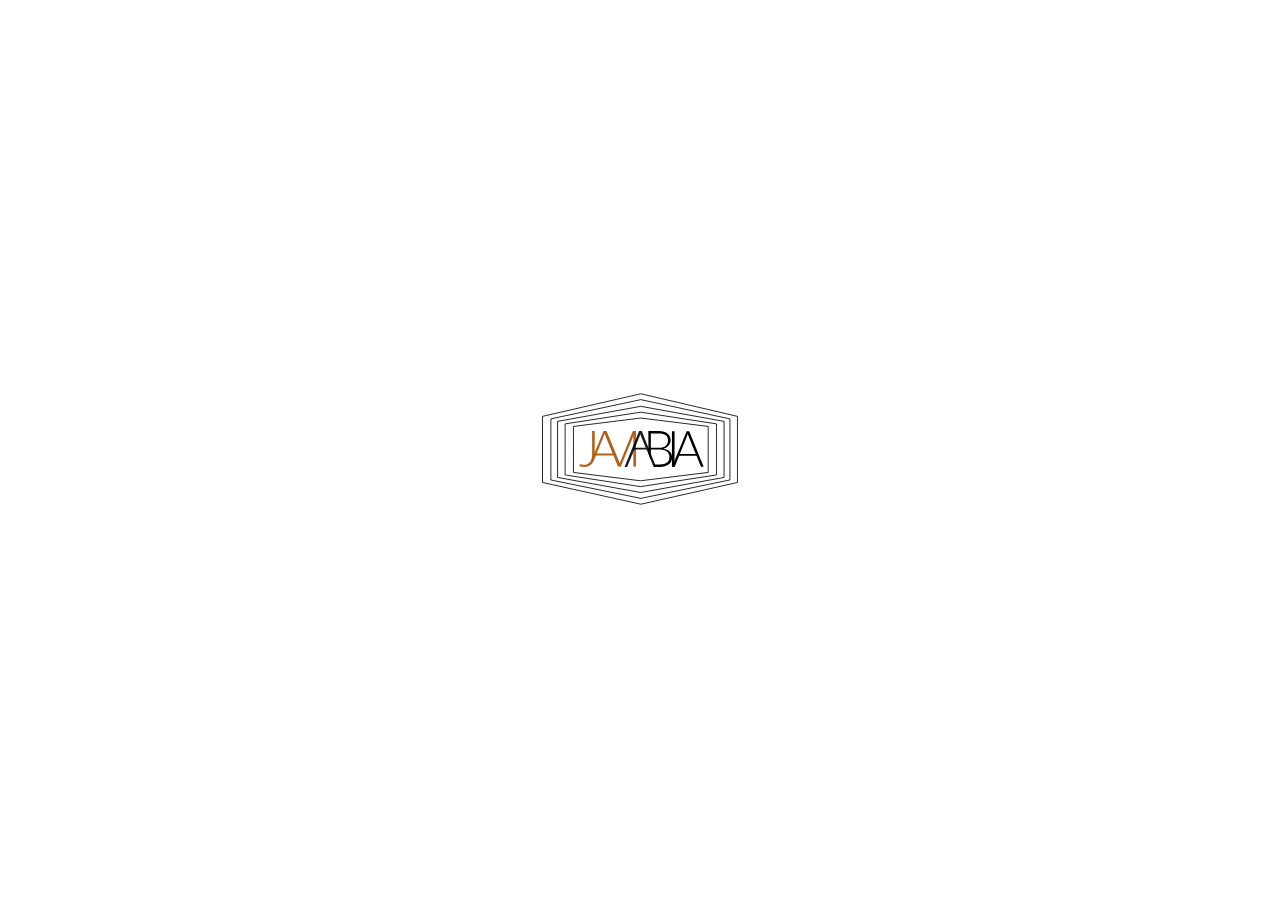
==== index.html @ 2aabad7f "modificado nombre de archivo principal a index.html" ====
<!DOCTYPE html>
<html lang="en">
<head>
	<meta charset="utf-8">
	<meta name="viewport" content="width=device-width, initial-scale=1">
	<meta name="description" content="Curriculum Vitae, Javier Abia Presa">
	<meta name="robots" content="index,follow">
	<title>Javier Abia Presa | Curriculum Vitae</title>
	<link href='http://fonts.googleapis.com/css?family=Ubuntu+Mono:700|Lato:300,900' rel='stylesheet' type='text/css'>
	<link rel="stylesheet" href="font-awesome/css/font-awesome.min.css">
	<link rel="stylesheet" href="css/style.css">
	<!--[if IE]>
		<script src="http://html5shiv.googlecode.com/svn/trunk/html5.js"></script>
	<![endif]-->
</head>

<body onload=' location.href="#target-item-1" '>
	<div id="fondo_portada"></div>
	<div id="portada">
		<svg version="1.1" id="Capa_1" xmlns="http://www.w3.org/2000/svg" xmlns:xlink="http://www.w3.org/1999/xlink" x="0px" y="0px" viewBox="0 0 239 138" enable-background="new 0 0 239 138" xml:space="preserve">
		<g id="nombre">
			<animate
				id="a6"
				begin="a5·.end"
				attributeName="opacity"
				from="1"
				to="#0"
				repeatCount="1"
				dur="0.7"  
				fill="freeze"
			/>
			<path d="M160.8,90.3h-3.1V47.9h3.1V90.3z"/>
			<path d="M195.6,90.3h-2.4c-0.3,0-0.5-0.1-0.7-0.2c-0.2-0.1-0.3-0.3-0.4-0.6l-5-12.3h-20.8l-5,12.3c-0.1,0.2-0.2,0.4-0.4,0.6
				c-0.2,0.2-0.4,0.2-0.7,0.2h-2.3l17.4-42.5h3.1L195.6,90.3z M167.1,74.9h19l-8.7-21.5c-0.1-0.3-0.3-0.7-0.4-1.2
				c-0.1-0.4-0.3-0.9-0.4-1.4c-0.1,0.5-0.3,0.9-0.4,1.4c-0.1,0.4-0.3,0.8-0.4,1.2L167.1,74.9z"/>
			<g>
				<path d="M155.1,71.9c-1.8-1.7-4.4-2.8-7.7-3.3c1.4-0.3,2.6-0.8,3.7-1.5c1.1-0.6,2-1.4,2.7-2.3c0.7-0.9,1.3-1.8,1.7-2.9
					c0.4-1,0.6-2.1,0.6-3.2c0-1.7-0.3-3.2-0.9-4.6c-0.6-1.3-1.4-2.5-2.6-3.4c-1.2-0.9-2.6-1.8-4.4-2.3c-1.8-0.5-3.9-0.9-6.3-0.9h-12.4
					l0.1,27l2.9,7.7V69.5h10.9c1.8,0,3.4,0.4,4.8,0.8c1.4,0.4,2.6,1.1,3.5,1.8c1,0.8,1.7,1.7,2.2,2.8c0.5,1.1,0.8,2.3,0.8,3.6
					c0,2.9-0.9,5-2.8,6.6c-1.9,1.6-4.7,2.3-8.5,2.3h-8.2l1.1,3h7.2c2.3,0,4.3-0.4,6.1-0.9c1.8-0.5,3.3-1.3,4.5-2.3
					c1.2-1,2.2-2.2,2.8-3.7s1-3.1,1-4.9C157.8,75.9,156.9,73.6,155.1,71.9z M141.9,67.5h-9.4v-17h9.4c3.8,0,6.6,0.6,8.4,2.1
					c1.8,1.5,2.7,3.6,2.7,6.4c0,1.1-0.2,2.1-0.6,3.2c-0.4,1-1.1,2-2,2.8c-0.9,0.8-2,1.4-3.4,1.9C145.6,67.4,143.9,67.5,141.9,67.5z"/>
			</g>
			<path fill="#B45F17" d="M65.4,75.8c0,2.4-0.3,4.5-0.9,6.3c-0.6,1.8-1.4,3.3-2.5,4.6c-1.1,1.2-2.4,2.2-4,2.8
				c-1.6,0.6-3.3,0.9-5.3,0.9c-0.9,0-1.8-0.1-2.7-0.2c-0.9-0.1-1.9-0.4-2.9-0.7c0-0.3,0.1-0.6,0.1-0.8c0-0.3,0.1-0.6,0.1-0.8
				c0-0.2,0.1-0.3,0.2-0.5c0.1-0.1,0.3-0.2,0.6-0.2c0.2,0,0.4,0,0.6,0.1c0.2,0.1,0.5,0.1,0.9,0.2c0.3,0.1,0.8,0.2,1.2,0.2
				c0.5,0.1,1,0.1,1.6,0.1c1.5,0,2.9-0.2,4.1-0.7c1.2-0.5,2.3-1.2,3.1-2.2c0.9-1,1.5-2.2,2-3.8c0.5-1.5,0.7-3.3,0.7-5.3V47.5h3.1V75.8
				z"/>
			<path fill="#B45F17" d="M96.3,89.9h-2.4c-0.3,0-0.5-0.1-0.7-0.2c-0.2-0.2-0.3-0.3-0.4-0.6l-5-12.3H66.9l-2.9,6.6l-1.2,1.1L62,84.7
				c-0.1,0.2-0.6,1.5-0.8,1.7s-0.9,0.1-1.4,0.5l-0.5,1.3l16.6-40.6h3.1L96.3,89.9z M67.8,74.5h19l-8.7-21.5c-0.1-0.3-0.3-0.7-0.4-1.2
				c-0.1-0.4-0.3-0.9-0.4-1.4c-0.1,0.5-0.3,0.9-0.4,1.4c-0.1,0.4-0.3,0.8-0.4,1.2L67.8,74.5z"/>
			<path fill="#B45F17" d="M76.4,47.5h2.4c0.3,0,0.5,0.1,0.7,0.2c0.2,0.1,0.3,0.3,0.4,0.6l14.5,35.2c0.4,0.9,0.7,1.9,0.9,2.9
				c0.2-1.1,0.5-2.1,0.9-2.9l14.4-35.2c0.1-0.2,0.2-0.4,0.4-0.6c0.2-0.2,0.4-0.2,0.7-0.2h2.4L96.6,89.9h-2.7L76.4,47.5z"/>
			<path fill="#B45F17" d="M114.7,89.9h-3.1V47.5h3.1V89.9z"/>
			<g opacity="0.9">
				<polygon points="111.7,67.5 110.6,69.5 110.7,69.5 110.6,69.5 109.7,71.1 110.6,69.5 110.5,69.5 110.6,69.5 131.4,69.5 
					130.4,67.5 		"/>
				<path d="M121.6,47.5h-3.1l-17.4,43h2.3c0.3,0,0.5-0.2,0.7-0.3s0.3-0.4,0.4-0.6l3-7.4l0,0l0,0.1l2-4.8h0l0.9-2h0h0l2-5.2l6.7-16.7
					c0.1-0.4,0.3-0.8,0.4-1.2c0.1-0.4,0.3-0.9,0.4-1.4c0.1,0.5,0.3,0.9,0.4,1.3c0.1,0.4,0.3,0.8,0.4,1.1l5.9,14.6l0,0l0-0.2l2.8,6.6h0
					l0.9,2.5l5,12.4c0.1,0.2,0.2,0.6,0.4,0.7c0.2,0.2,0.4,0.4,0.7,0.4h2.4L121.6,47.5z"/>
			</g>
		</g>
		<polygon id="t1" fill="none" stroke="#000000" stroke-miterlimit="10" points="201,97 120.1,107 40,97 40,42 120.5,32 201,42 ">
			<animate
				id="a1"
				begin="boton.click"
				attributeName="opacity"
				from="1"
				to="0"
				repeatCount="1"
				dur="0.3" 
				fill="freeze"
			/>
		</polygon >
		<polygon id="t2" fill="none" stroke="#000000" stroke-miterlimit="10"  points="211,100 120.1,114 30,100 30,39 120.5,25 211,39 ">
			<animate
				id="a2"
				begin="a1.end-0.15"
				attributeName="opacity"
				from="0"
				to="1"
				repeatCount="1"
				dur="0.1" 
				fill="freeze"
			/>
			<animate
				id="a2·"
				begin="a2.end"
				attributeName="opacity"
				from="1"
				to="0"
				repeatCount="1"
				dur="0.1" 
				fill="freeze"
			/>
		</polygon >
		<polygon id="t3" fill="none" stroke="#000000" stroke-miterlimit="10" points="220,103 120.5,121 21,103 21,36 120.5,18 220,36 ">
			<animate
				id="a3"
				begin="a2·.begin"
				attributeName="opacity"
				from="0"
				to="1"
				repeatCount="1"
				dur="0.1" 
			/>
			<animate
				id="a3·"
				begin="a3.end"
				attributeName="opacity"
				from="1"
				to="0"
				repeatCount="1"
				dur="0.1" 
				fill="freeze"
			/>
		</polygon>
		<polygon id="t4" fill="none" stroke="#000000" stroke-miterlimit="10"  points="227,106 120.5,128 13,106 13,33 120.5,10 227,33 ">
			<animate
				id="a4"
				begin="a3·.begin"
				attributeName="opacity"
				from="0"
				to="1"
				repeatCount="1"
				dur="0.1" 
			/>
			<animate
				id="a4·"
				begin="a4.end"
				attributeName="opacity"
				from="1"
				to="0"
				repeatCount="1"
				dur="0.1"  
				fill="freeze"
			/>
		</polygon>
		<polygon id="t5" fill="none" stroke="#000000" stroke-miterlimit="10"  points="236,109 120.5,135 3,109 3,30 120.5,3 236,30 ">
			<animate
				id="a5"
				begin="a4·.begin"
				attributeName="opacity"
				from="0"
				to="1"
				repeatCount="1"
				dur="0.1" 		 
				fill="freeze"
			/>
			<animate
				id="a5·"
				begin="a5.end"
				attributeName="stroke"
				from="#000000"
				to="#B45F17"
				repeatCount="1"
				dur="0.1"  
				fill="freeze"
			/>
			<animate
				id="a5··"
				begin="a5·.end"
				attributeName="opacity"
				from="1"
				to="#0"
				repeatCount="1"
				dur="0.4"  
				fill="freeze"
			/>
		</polygon>
		<rect id="boton" x="47.5" y="47.5" fill-opacity="0" width="148" height="43"/>
		</svg>
	</div>
	<script type="text/javascript">
	var fondo = document.getElementById("fondo_portada");
	var portada = document.getElementById("portada");
	portada.onclick = function fondo_desaparece(){
		fondo.className = "desaparece";
		console.log("merda seca");
	};	
	</script>
<!--Here's our main wrapper.
Since our carousel items get their size from their parent,
we have to specify its height.-->
<div class="carousel-wrapper" style="height: 100vh;">
  <!--The carousel uses regular links to cycle through each item.
  The links actually target these display: none; spans so our page doesn't
  jump like it normally would when using jump links.-->
  <span id="target-item-1"></span>
  <span id="target-item-2"></span>
  <span id="target-item-3"></span>
  <span id="target-item-4"></span>
  <!--Here are our carousel items.
  Each has a 'carousel-item' class, which we use for shared styling
  and an item-# class, which we use to control its opacity
  depending on which target-item-# is currently targeted-->
<div class="carousel-item item-1">
    <!--We can add any content in here, just make sure that
    your .carousel-wrapper is big enough to hold all the content.-->
    <div id="navegador">
		<a href="#target-item-4"><i class="fa fa-chevron-left flecha"></i></a>
		<a href="#target-item-2"><i class="fa fa-chevron-right flecha derecha"></i></a>
	</div>	
	<div id="pagina">
		<section class="datos">
			<h1>datos personales</h1>
			<p><span class="titulo">Nombre</span><br>Javier Abia Presa</p>
			<p><span class="titulo">Nacimiento</span><br>24 de Julio de 1980, Vigo, Pontevedra.</p>
			<p><span class="titulo">Correo Electrónico</span><br>javiabia@gmail.com<br>weberjavi@gmail.com</p><br>
			<a href="https://github.com/weberjavi" target="_blank">GitHub <i class="fa fa-github-alt"></i></a><br>
			<a href="https://es.linkedin.com/pub/javier-abia-presa/28/642/857" target="_blank">LinkedIn <i class="fa fa-linkedin-square"></i></a>
		</section>
		<section class="aptitudes">
			<h1>aptitudes</h1>
			<section>
				<p><span class="titulo">Lenguajes de Desarrollo web</span><br>
				HTML5, CSS3 (SASS), xml (SVG), JavaScript (JQUERY).</p>
				<p><span class="titulo">Librerías y Frameworks</span><br>
				Leaflet.js, Bootstrap.</p>
				<p><span class="titulo">Programas Informáticos</span><br>
				Photoshop, Illustrator, gvSIG.</p>
				<p><span class="titulo">Idiomas</span><br>
				Castellano (Nativo), Gallego (Nativo), Inglés (Nivel Alto), Italiano (Nivel Alto), Portugués (Nivel Inicial).</p>
			</section>
		</section>
		<section class="formacion">
			<h1>formación</h1>
			<section class="universitaria">
				<!--h2>Univertitaria</h2-->
				<section class="master">
					<p><a href="http://www.uam.es/otros/arquepat/" target="_blank">Master de Arqueología y Patrimonio</a><br>
					<span class="universidad">Universidad Autónoma de Madrid</span><br>
					Materias desarrolladas:<br>
                    Arqueología, Historia, Gestión cultural, Legislación cultural, Investigación histórica, Geoarqueología, Musealización y Centros de interpretación, Dibujo Arqueológico, SIG (Sistemas de Información Geográfica), Gestión de intervenciones en campo.</p>
				</section>
				<section class="licenciatura">
					<p><a href="https://www.usc.es/es/centros/xeohistoria/titulacions.html?plan=361&estudio=362&codEstudio=770&valor=1" target="_blank">Licenciatura en Historia</a><br>
					<span class="universidad">Universidad de Santiago de Compostela</span><br>
					Especialidad en Arqueología, Prehistoria e Historia Antigua.</p>
				</section>
			</section>
			<section class="no_reglada">
				<!--h2>No Reglada</h2-->
				<p class="gvSIG"><a href="http://www.iaph.es/web/canales/formacion/novedades/contenido/2013/Novedad_075">Introducción a los SIG con sowftware libre (gvSIG) para profesionales de la cultura</a><br><span class="horas"> (30 horas).</span> Impartido por Juan Antonio Pedrajas para el Instituto Andaluz de Patrimonio Histórico.</p>
				<p class="mapping"><a href="http://mappinggis.com/cursos/aplicaciones-web-mapping/">Desarrollo de aplicaciones web mapping</a><br><span class="horas"> (100 horas).</span> Impartido por Aurelio Morales para MappingGis.com</p>
				<p class="postGIS"><a href="http://mappinggis.com/cursos/postgis/">Bases de datos espaciales: PostGIS</a><br><span class="horas"> (50 horas).</span> Impartido por Aurelio Morales para MappingGis.com</p>
			</section>			
		</section>
		
	</div>
    <!--Here are the links that control the carousel! Make sure
    the href of each one is pointing to the right target-item-#
    so that the carousel cycles in sequence.-->
    <!--a class="arrow arrow-prev" href="#target-item-3"></a-->
    <!--a class="arrow arrow-next" href="#target-item-2"></a-->
</div>
  <!--And here are a couple more carousel items so that
  we have some content to scroll to. Notice the 'light' class?
  Royal blue is a pretty dark background color, so we'll add a CSS
  rule to make the text white if a carousel item has this class-->
	<div class="carousel-item item-2">
		<div id="navegador">
			<a href="#target-item-1"><i class="fa fa-chevron-left flecha"></i></a>
			<a href="#target-item-3"><i class="fa fa-chevron-right flecha derecha"></i></a>
		</div>
	<div id="pagina">		
		<section class="programacion">
			<h1>Diseño y Programación</h1>
			<p><a href="#" target="_blank">Noville <span><i class="fa fa-external-link"></i></span><span class="fecha">  2015</span></a></p>
			<p>Proyecto personal (En fase de desarrollo). Con la intención de trasladar las posibilidades que ofrece el desarrollo web al ámbito de la divulgación arqueológica e histórica he tomado como base las memorias de excavación de un yacimiento romano (la Villa de Noville) para experimentar con diferentes tecnologías en busca de maneras apropiadas para integrarlas en el flujo de trabajo arqueológico.</p>
			<p Class="tecnologias">HTML5, CSS3, SVG, leaflet.js</p><br>
			<p><a href="http://flu-or.com/" target="_blank">Flu-Or <span><i class="fa fa-external-link"></i></span><span class="fecha">  2015</span></a></p>
			<p>Diseño y desarrollo de la página web del estudio de arquitectura Flu-Or. Trabajo realizado en estrecha colaboración con los integrantes del estudio. Ésta colaboración continúa en la actualidad con el desarrollo de otros proyectos.</p>
			<p Class="tecnologias">HTML5, CSS3, javaScript</p><br>
			<p><a href="http://credia.es/" target="_blank">Credia <span><i class="fa fa-external-link"></i></span><span class="fecha">  2014/...</span></a></p>
			<p>Empleado como freelance. Funciones de desarrollador. Dando servicio a la empresa adaptando temas de WordPress a las necesidades de sus clientes.</p>
			<p Class="tecnologias">HTML5, CSS3, PHP</p><br>
			<p><a href="https://www.youtube.com/watch?v=pfzbvKlnQHg" target="_blank">Don Señor <span><i class="fa fa-external-link"></i></span><span class="fecha">  2008</span></a></p>
			<p>Codirección, guión y diseño de personajes del cortometraje de animación "Don Señor y el hombre del sueño". Galardonado con el premio al mejor corto de animación de Galicia en el festival <a class="interior" href="http://www.curtocircuito.org/es/">Curtocircuito</a>, en la edición de 2008</p>

		</section>
	</div>
	</div>
	<div class="carousel-item item-3">
		<div id="navegador">
			<a href="#target-item-2"><i class="fa fa-chevron-left flecha"></i></a>
			<a href="#target-item-4"><i class="fa fa-chevron-right flecha derecha"></i></a>
		</div>
	    <div id="pagina">
			<section class="arqueologia">
				<h1>arqueología</h1>

				<p><span class="empresa">A Citania Arqueoloxía S.L.</span><span class="fecha">  2013</span></p>
				<p>Excavación en área del yacimiento Medieval del Castelo da Rocha Forte, Santiago de Compostela.</p>
				<p Class="funcion">Oficial de Campo</p><br>

				<p><span class="empresa">Arqueoloxía do Noroeste S.L.</span><span class="fecha">  2012</span></p>
				<p>Excavación en área del yacimiento de la Edad del Hierro de Nadela, Lugo.</p>
				<p Class="funcion">Equipo Técnico</p><br>

				<p><span class="empresa">Z Arqueoloxía</span><span class="fecha">  2011</span></p>
				<p>Topografiado, excavación, dibujo y tratamiento de material. Yacimiento de la Edad del Bronce / Hierro en Palas de Rei, Lugo.</p>
				<p Class="funcion">Equipo Técnico</p><br>

				<p><span class="empresa">Universidad Autónoma de Madrid</span><span class="fecha">  2011</span></p>
				<p>Redacción de Proyecto e Informe de Intervención (prospección y excavación) del yacimiento Medieval de La Mezquita, Toledo.</p>
				<p Class="funcion">Equipo Técnico / Prácticas de Campo.</p><br>

				<p><span class="empresa">P y A Arqueólogos</span><span class="fecha">  2010</span></p>
				<p>Excavación de estructuras romanas, necrópolis y hornos. Supervisión de grupos de trabajo. Yacimiento de la Via Romana de Ourense.</p>
				<p>Control de obra, excavación y dibujo de los trabajos constructivos en el entorno de las Salinae romanas en Vigo, Pontevedra.</p>
				<p Class="funcion">Equipo Técnico</p><br>

				<p><span class="empresa">Adro Arqueolóxica</span><span class="fecha">  2009</span></p>
				<p>Excavación en el yacimiento de las Salinae romanas en Vigo, Pontevedra.</p>
				<p Class="funcion">Oficial de Campo</p><br>

				<p><span class="empresa">Anta de Moura S.L.</span><span class="fecha">  2006 / 2008</span></p>
				<p>Documentación, gestión de material, dibujo y supervisión en sondeos preventivos en el entorno de las Salinae romanas en Vigo, Pontevedra.</p>
				<p>Control de obra, excavación y dibujo en reformas de edificios en el Casco Antiguo de Vigo, Pontevedra.</p>
				<p>Dibujo, limpieza e inventario de material arqueológico</p>
				<p Class="funcion">Ayudante de Dirección / Equipo Técnico</p><br>

			</section>
		</div>
	</div>
	<div class="carousel-item item-4">
		<div id="navegador">
			<a href="#target-item-3"><i class="fa fa-chevron-left flecha"></i></a>
			<a href="#target-item-1"><i class="fa fa-chevron-right flecha derecha"></i></a>
		</div>
	    <div id="pagina">
			<section class="gestion">
				<h1>Gestión cultural</h1>

				<p><span class="empresa">Museo Arqueológico e Histórico Catillo de San Antón   </span><span class="fecha">2013</span></p>
				<p>Labores de gestión, catalogación y digitalización de fondos del museo; Guías y actividades didácticas dentro del programa que el museo ofrece a escuelas e institutos. </p>
				<p Class="funcion">Técnico de Museo</p><br>

				<p><span class="empresa">Centro de Gravedad Permanente   </span><span class="fecha">2009 / 2011</span></p>
				<p>Labores de promoción cultural, gestión y recepción de obra, elaboración y ejecución de proyectos.<br>
				A lo largo de éstos dos años el Centro de Gravedad Permanente ha programado más de una quincena de exposiciones, cursos monográficos, encuentros, conciertos y otras actividades culturales. </p>
				<p Class="funcion">Director de Programación</p><br>

				<p><span class="empresa">Asociación Galega de Historiadores   </span><span class="fecha">1999 / 2001</span></p>
				<p>Organización de la <em>IX Semana galega da Historia. A emigración na Historia de Galicia</em>, bajo el auspicio de la Cátedra UNESCO sobre Migraciones</p>
				<p>Organizacióndel <em>IX Congreso de Novos Historiadores</em>.</p>
				<p Class="funcion">Vocal de la Junta Directiva</p><br>
			</section>
		</div>	
	</div>




</body>
</html>
---- css/style.css ----
/* http://meyerweb.com/eric/tools/css/reset/ 
   v2.0 | 20110126
   License: none (public domain)
   Estos estilos resetean los estilos aplicados por defecto en los distintos navegadores para obtener una apariencia similar en todos ellos.
*/

html, body, div, span, applet, object, iframe,
h1, h2, h3, h4, h5, h6, p, blockquote, pre,
a, abbr, acronym, address, big, cite, code,
del, dfn, em, img, ins, kbd, q, s, samp,
small, strike, strong, sub, sup, tt, var,
b, u, i, center,
dl, dt, dd, ol, ul, li,
fieldset, form, label, legend,
table, caption, tbody, tfoot, thead, tr, th, td,
article, aside, canvas, details, embed, 
figure, figcaption, footer, header, hgroup, 
menu, nav, output, ruby, section, summary,
time, mark, audio, video {
	margin: 0;
	padding: 0;
	border: 0;
	font-size: 100%;
	font: inherit;
	vertical-align: baseline;
}
/* HTML5 display-role reset for older browsers */
article, aside, details, figcaption, figure, 
footer, header, hgroup, menu, nav, section {
	display: block;
}
body {
	line-height: 1;
}
ol, ul {
	list-style: none;
}
blockquote, q {
	quotes: none;
}
blockquote:before, blockquote:after,
q:before, q:after {
	content: '';
	content: none;
}
table {
	border-collapse: collapse;
	border-spacing: 0;
}
/*///////////// Fin del reset de Eric Meyer //////////////////////*/

/* 	Modifica el modelo de cajas (box-model) 
	creando los márgenes interiores (padding) 
	y exteriores (margin) dentro de las medidas del elemento
*/
html {
  box-sizing: border-box;
}
*, *:before, *:after {
  box-sizing: inherit;
}

/* 	Evita que las imágenes aumenten de tamaño al aplicarles márgenes.
	Referencia a ésta situación en los comentarios de:
	https://css-tricks.com/inheriting-box-sizing-probably-slightly-better-best-practice/
*/
img { box-sizing: content-box; }

/* 	Esta declaración obliga a los elementos a constreñir su ancho
	al ancho del elemento que los contiene. Permitiendo así que 
	regulen su tamaño aún cuando se modifique el tamaño del visor
*/
img,
embed,
object,
video {
	max-width: 100%;
}

/* Estos estilos establecen las características del visor en dispositivos móviles */
@-webkit-viewport { width: device-width; }
@-moz-viewport { width: device-width; }
@-ms-viewport { width: device-width; }
@-o-viewport { width: device-width; }
@viewport { width: device-width; }


/*
	ADELANTE CON LA METRALLA (⌐■_■)--︻╦╤─ - - - (╥﹏╥) 
*/

body { 
	font-family: 'Lato', sans-serif;
	-webkit-animation:fadein 1s; animation:fadein 1s
 }
@-webkit-keyframes fadein { from {opacity:0} to {opacity:1} }
@keyframes fadein { from {opacity:0} to {opacity:1} }
#fondo_portada{
	background-color: white;
	position: absolute;
	z-index: 4;
	width: 100vw;
	height: 100vh;
	-webkit-transition: all 500ms ease-out 1.7s;
    -moz-transition: all 500ms ease-out 1.7s;
    -o-transition: all 500ms ease-out 1.7s;
    transition: all 500ms ease-out 1.7s;
}
#portada{
	width: 200px;
	position: absolute;
	z-index: 5;
	top: 50%;
	left: 50%;
	-webkit-transform:translate(-50%,-50%);
	transform:translate(-50%,-50%);
	cursor: pointer;
}
.desaparece{
	opacity:0;
	z-index: 0 !important;
}
#navegador{
	position: relative;
	margin: 0 auto;
	width: 90vw;
	max-width: 900px;
}
#pagina{
	position: relative;
	margin: 20px auto 0 auto;
	width: 90vw;
	max-width: 900px;
	height: 90vh;
}
a{
	color: #B45E0F;
	text-decoration: none;
	font-family: 'Ubuntu Mono', monospace ;
}

a:hover{
	color: #ACAFB0;
}
.interior{
	color: rgba(180,94,15,0.8);
	font-family: 'Lato', sans-serif;
}
p{
	line-height: 1.2;
}
h1{
	color: rgba(180,94,15,0.8);
	border: 1px solid rgba(180,94,15,0.8);
	text-align: center;
	font-size: 1.5em;
	font-weight: 300;
	margin: 20px 0 10px;
	text-transform: uppercase;
	padding: 10px;
}
.flecha{
	position: absolute;
	top: 10px;
	color: rgba(180,94,15,0.8);
	cursor: pointer;
	display: inherit;
}
.derecha{
	left: 20px;
}
.cerrar{
	position: absolute;
	right: 0px;
	color: rgba(180,94,15,0.8);
	cursor: pointer;
	margin-top: 20px;
}



/*********************************
 Estilos de Formación
*********************************/

.formacion{
	font-weight: 300;
	text-align: justify;
	display: inline-block;
}
.horas,
.universidad{
	color: #ACAFB0;
}
.datos p,
.formacion p{
	margin-bottom: 10px;
}

/*********************************
 Estilos de Aptitudes
*********************************/
.aptitudes,
.datos{
	width: 49%;
}
.datos{
	 display: inline-block;
  float: left;
}
.aptitudes{
	text-align: justify;
	padding-bottom: 20px;
	float: right;
	display: inline-block;
}
.datos .titulo,
.aptitudes .titulo{
	font-family: 'Ubuntu Mono', monospace ;
	color: #ACAFB0;
}


/*********************************
 Estilos de experiencia laboral
*********************************/
.experiencia{
	width:60%;
	padding: 20px;
	float: right;
}
.experiencia .titulo{
	color: black;
	text-transform: uppercase;
	text-align: center;
	width: 100%;
	font-size: 2.2em;
	
}


/*********************************
 Estilos de Programación
*********************************/
.programacion,
.arqueologia,
.gestion{
	padding-top: 1px;
}
.fecha{
	color: #ACAFB0;
	font-size: 0.8em;
}
.tecnologias,
.funcion{
	font-family: 'Ubuntu Mono', monospace ;
	color: #ACAFB0;
	font-size: 0.8em;
}
.programacion p{
	margin-bottom: 5px;
}





.empresa{
	color: #ACAFB0;
	font-family: 'Ubuntu Mono', monospace ;
}



/*
/////////////////////////
//////////////////////////////////
////////////////////////////////////
*/
/* Here's where our carousel begins, with the main wrapper being
relatively positioned, so that our absolutely positioned items are
in the right place. */
.carousel-wrapper {
  position: relative;
}
  /* Our absolutely positioned carousel items span the width and
  height of its parent. We're making them transparent by default so
  that they fade in when we cycle through them using the arrow links. */
.carousel-wrapper  .carousel-item {
    position: absolute;
    top: 0;
    bottom: 0;
    left: 0;
    right: 0;
    opacity: 0;
    transition: all 0.5s ease-in-out;
}


/* Let's set our jump link targets display: none; so that we're not
  making the browser jump to the top of the carousel whenever a user
  clicks on one of our arrow links. This attribute selector will target
  any element whose id starts with 'target-item'. */
  .carousel-wrapper [id^="target-item"] {
    display: none;
  }

  /* So, up above we made all our carousel items transparent, which means
  that on page-load, we'd have a big empty box where our carousel should be.
  Let's set our first item's opacity to 1 so that it displays instead. Also,
  we're setting its z-index to 2, so that it's positioned on top of the
  other carousel items. */
  .item-1 {
    z-index: 2;
    opacity: 1;
  }

  /* But we don't want the first item to ALAWYS be opacity: 1; otherwise
  it would peek through when cycling between items two and above. */
  .carousel-wrapper *:target ~ .item-1 {
    opacity: 0;
  }

  /* ...but if #target-item-1 is targeted, well we do want the first item
  to show up, so we're selecting it with the ~ sibling selector and
  setting its opacity to 1 again :-) */
  #target-item-1:target ~ .item-1 {
    opacity: 1;
  }

  /* If any other target-item-# is targeted, let's select it using the sibling
  selector, make it fade in, and place it on top of the pile using z-index: 3.
  Here's where you'd add more target items if your carousel has more than three
  items. It might be worth adding like 10 items right off the bat. */
  #target-item-2:target ~ .item-2, #target-item-3:target ~ .item-3, #target-item-4:target ~ .item-4, #target-item-5:target ~ .item-5 {
    z-index: 3;
    opacity: 1;
  }
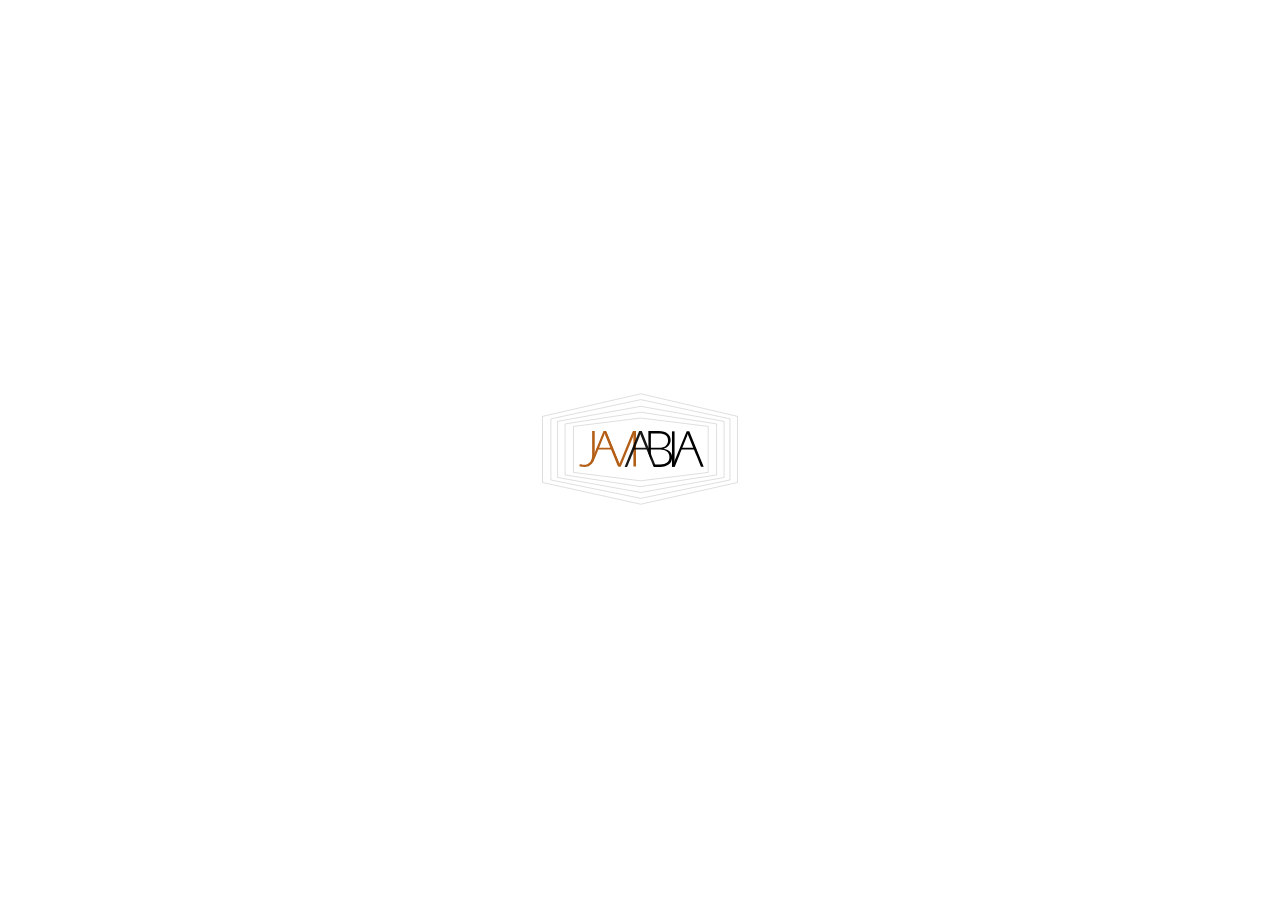
==== commit 179aeb36: "Modificado el logo" ====
--- a/index.html
+++ b/index.html
@@ -17,159 +17,107 @@
 <body onload=' location.href="#target-item-1" '>
 	<div id="fondo_portada"></div>
 	<div id="portada">
-		<svg version="1.1" id="Capa_1" xmlns="http://www.w3.org/2000/svg" xmlns:xlink="http://www.w3.org/1999/xlink" x="0px" y="0px" viewBox="0 0 239 138" enable-background="new 0 0 239 138" xml:space="preserve">
-		<g id="nombre">
-			<animate
-				id="a6"
-				begin="a5·.end"
-				attributeName="opacity"
-				from="1"
-				to="#0"
-				repeatCount="1"
-				dur="0.7"  
-				fill="freeze"
-			/>
-			<path d="M160.8,90.3h-3.1V47.9h3.1V90.3z"/>
-			<path d="M195.6,90.3h-2.4c-0.3,0-0.5-0.1-0.7-0.2c-0.2-0.1-0.3-0.3-0.4-0.6l-5-12.3h-20.8l-5,12.3c-0.1,0.2-0.2,0.4-0.4,0.6
-				c-0.2,0.2-0.4,0.2-0.7,0.2h-2.3l17.4-42.5h3.1L195.6,90.3z M167.1,74.9h19l-8.7-21.5c-0.1-0.3-0.3-0.7-0.4-1.2
-				c-0.1-0.4-0.3-0.9-0.4-1.4c-0.1,0.5-0.3,0.9-0.4,1.4c-0.1,0.4-0.3,0.8-0.4,1.2L167.1,74.9z"/>
-			<g>
-				<path d="M155.1,71.9c-1.8-1.7-4.4-2.8-7.7-3.3c1.4-0.3,2.6-0.8,3.7-1.5c1.1-0.6,2-1.4,2.7-2.3c0.7-0.9,1.3-1.8,1.7-2.9
-					c0.4-1,0.6-2.1,0.6-3.2c0-1.7-0.3-3.2-0.9-4.6c-0.6-1.3-1.4-2.5-2.6-3.4c-1.2-0.9-2.6-1.8-4.4-2.3c-1.8-0.5-3.9-0.9-6.3-0.9h-12.4
-					l0.1,27l2.9,7.7V69.5h10.9c1.8,0,3.4,0.4,4.8,0.8c1.4,0.4,2.6,1.1,3.5,1.8c1,0.8,1.7,1.7,2.2,2.8c0.5,1.1,0.8,2.3,0.8,3.6
-					c0,2.9-0.9,5-2.8,6.6c-1.9,1.6-4.7,2.3-8.5,2.3h-8.2l1.1,3h7.2c2.3,0,4.3-0.4,6.1-0.9c1.8-0.5,3.3-1.3,4.5-2.3
-					c1.2-1,2.2-2.2,2.8-3.7s1-3.1,1-4.9C157.8,75.9,156.9,73.6,155.1,71.9z M141.9,67.5h-9.4v-17h9.4c3.8,0,6.6,0.6,8.4,2.1
-					c1.8,1.5,2.7,3.6,2.7,6.4c0,1.1-0.2,2.1-0.6,3.2c-0.4,1-1.1,2-2,2.8c-0.9,0.8-2,1.4-3.4,1.9C145.6,67.4,143.9,67.5,141.9,67.5z"/>
-			</g>
-			<path fill="#B45F17" d="M65.4,75.8c0,2.4-0.3,4.5-0.9,6.3c-0.6,1.8-1.4,3.3-2.5,4.6c-1.1,1.2-2.4,2.2-4,2.8
-				c-1.6,0.6-3.3,0.9-5.3,0.9c-0.9,0-1.8-0.1-2.7-0.2c-0.9-0.1-1.9-0.4-2.9-0.7c0-0.3,0.1-0.6,0.1-0.8c0-0.3,0.1-0.6,0.1-0.8
-				c0-0.2,0.1-0.3,0.2-0.5c0.1-0.1,0.3-0.2,0.6-0.2c0.2,0,0.4,0,0.6,0.1c0.2,0.1,0.5,0.1,0.9,0.2c0.3,0.1,0.8,0.2,1.2,0.2
-				c0.5,0.1,1,0.1,1.6,0.1c1.5,0,2.9-0.2,4.1-0.7c1.2-0.5,2.3-1.2,3.1-2.2c0.9-1,1.5-2.2,2-3.8c0.5-1.5,0.7-3.3,0.7-5.3V47.5h3.1V75.8
-				z"/>
-			<path fill="#B45F17" d="M96.3,89.9h-2.4c-0.3,0-0.5-0.1-0.7-0.2c-0.2-0.2-0.3-0.3-0.4-0.6l-5-12.3H66.9l-2.9,6.6l-1.2,1.1L62,84.7
-				c-0.1,0.2-0.6,1.5-0.8,1.7s-0.9,0.1-1.4,0.5l-0.5,1.3l16.6-40.6h3.1L96.3,89.9z M67.8,74.5h19l-8.7-21.5c-0.1-0.3-0.3-0.7-0.4-1.2
-				c-0.1-0.4-0.3-0.9-0.4-1.4c-0.1,0.5-0.3,0.9-0.4,1.4c-0.1,0.4-0.3,0.8-0.4,1.2L67.8,74.5z"/>
-			<path fill="#B45F17" d="M76.4,47.5h2.4c0.3,0,0.5,0.1,0.7,0.2c0.2,0.1,0.3,0.3,0.4,0.6l14.5,35.2c0.4,0.9,0.7,1.9,0.9,2.9
-				c0.2-1.1,0.5-2.1,0.9-2.9l14.4-35.2c0.1-0.2,0.2-0.4,0.4-0.6c0.2-0.2,0.4-0.2,0.7-0.2h2.4L96.6,89.9h-2.7L76.4,47.5z"/>
-			<path fill="#B45F17" d="M114.7,89.9h-3.1V47.5h3.1V89.9z"/>
-			<g opacity="0.9">
-				<polygon points="111.7,67.5 110.6,69.5 110.7,69.5 110.6,69.5 109.7,71.1 110.6,69.5 110.5,69.5 110.6,69.5 131.4,69.5 
-					130.4,67.5 		"/>
-				<path d="M121.6,47.5h-3.1l-17.4,43h2.3c0.3,0,0.5-0.2,0.7-0.3s0.3-0.4,0.4-0.6l3-7.4l0,0l0,0.1l2-4.8h0l0.9-2h0h0l2-5.2l6.7-16.7
-					c0.1-0.4,0.3-0.8,0.4-1.2c0.1-0.4,0.3-0.9,0.4-1.4c0.1,0.5,0.3,0.9,0.4,1.3c0.1,0.4,0.3,0.8,0.4,1.1l5.9,14.6l0,0l0-0.2l2.8,6.6h0
-					l0.9,2.5l5,12.4c0.1,0.2,0.2,0.6,0.4,0.7c0.2,0.2,0.4,0.4,0.7,0.4h2.4L121.6,47.5z"/>
-			</g>
-		</g>
-		<polygon id="t1" fill="none" stroke="#000000" stroke-miterlimit="10" points="201,97 120.1,107 40,97 40,42 120.5,32 201,42 ">
-			<animate
-				id="a1"
-				begin="boton.click"
-				attributeName="opacity"
-				from="1"
-				to="0"
-				repeatCount="1"
-				dur="0.3" 
-				fill="freeze"
-			/>
-		</polygon >
-		<polygon id="t2" fill="none" stroke="#000000" stroke-miterlimit="10"  points="211,100 120.1,114 30,100 30,39 120.5,25 211,39 ">
-			<animate
-				id="a2"
-				begin="a1.end-0.15"
-				attributeName="opacity"
-				from="0"
-				to="1"
-				repeatCount="1"
-				dur="0.1" 
-				fill="freeze"
-			/>
-			<animate
-				id="a2·"
-				begin="a2.end"
-				attributeName="opacity"
-				from="1"
-				to="0"
-				repeatCount="1"
-				dur="0.1" 
-				fill="freeze"
-			/>
-		</polygon >
-		<polygon id="t3" fill="none" stroke="#000000" stroke-miterlimit="10" points="220,103 120.5,121 21,103 21,36 120.5,18 220,36 ">
-			<animate
-				id="a3"
-				begin="a2·.begin"
-				attributeName="opacity"
-				from="0"
-				to="1"
-				repeatCount="1"
-				dur="0.1" 
-			/>
-			<animate
-				id="a3·"
-				begin="a3.end"
-				attributeName="opacity"
-				from="1"
-				to="0"
-				repeatCount="1"
-				dur="0.1" 
-				fill="freeze"
-			/>
-		</polygon>
-		<polygon id="t4" fill="none" stroke="#000000" stroke-miterlimit="10"  points="227,106 120.5,128 13,106 13,33 120.5,10 227,33 ">
-			<animate
-				id="a4"
-				begin="a3·.begin"
-				attributeName="opacity"
-				from="0"
-				to="1"
-				repeatCount="1"
-				dur="0.1" 
-			/>
-			<animate
-				id="a4·"
-				begin="a4.end"
-				attributeName="opacity"
-				from="1"
-				to="0"
-				repeatCount="1"
-				dur="0.1"  
-				fill="freeze"
-			/>
-		</polygon>
-		<polygon id="t5" fill="none" stroke="#000000" stroke-miterlimit="10"  points="236,109 120.5,135 3,109 3,30 120.5,3 236,30 ">
-			<animate
-				id="a5"
-				begin="a4·.begin"
-				attributeName="opacity"
-				from="0"
-				to="1"
-				repeatCount="1"
-				dur="0.1" 		 
-				fill="freeze"
-			/>
-			<animate
-				id="a5·"
-				begin="a5.end"
-				attributeName="stroke"
-				from="#000000"
-				to="#B45F17"
-				repeatCount="1"
-				dur="0.1"  
-				fill="freeze"
-			/>
-			<animate
-				id="a5··"
-				begin="a5·.end"
-				attributeName="opacity"
-				from="1"
-				to="#0"
-				repeatCount="1"
-				dur="0.4"  
-				fill="freeze"
-			/>
-		</polygon>
-		<rect id="boton" x="47.5" y="47.5" fill-opacity="0" width="148" height="43"/>
-		</svg>
+		<?xml version="1.0" encoding="utf-8"?>
+<!-- Generator: Adobe Illustrator 16.0.0, SVG Export Plug-In . SVG Version: 6.00 Build 0)  -->
+<!DOCTYPE svg PUBLIC "-//W3C//DTD SVG 1.1//EN" "http://www.w3.org/Graphics/SVG/1.1/DTD/svg11.dtd">
+<svg version="1.1" id="Capa_1" xmlns="http://www.w3.org/2000/svg" xmlns:xlink="http://www.w3.org/1999/xlink" x="0px" y="0px"
+	  viewBox="0 0 1500 900" enable-background="new 0 0 1500 900" xml:space="preserve">
+<g id="nombre">
+	
+		<animate  fill="freeze" restart="always" calcMode="linear" additive="replace" accumulate="none" dur="0.7" repeatCount="1" to="#0" from="1" attributeName="opacity" begin="a5uno.end" id="a6">
+		</animate>
+	<path d="M1009.205,583.682h-19.456V317.573h19.456V583.682z"/>
+	<g>
+		<path d="M973.431,468.201c-11.297-10.67-27.614-17.573-48.326-20.712c8.787-1.883,16.318-5.021,23.222-9.414
+			c6.904-3.766,12.553-8.786,16.945-14.436c4.394-5.648,8.159-11.297,10.67-18.2c2.511-6.276,3.766-13.18,3.766-20.084
+			c0-10.669-1.883-20.084-5.648-28.87c-3.766-8.159-8.786-15.69-16.318-21.339c-7.531-5.648-16.317-11.297-27.614-14.436
+			c-11.298-3.138-24.478-5.648-39.54-5.648h-77.824l0.628,169.456l18.2,48.326v-79.707H900c11.297,0,21.339,2.511,30.126,5.021
+			c8.786,2.511,16.317,6.903,21.966,11.297c6.276,5.021,10.67,10.669,13.808,17.573c3.139,6.903,5.021,14.436,5.021,22.594
+			c0,18.201-5.648,31.381-17.573,41.423S923.85,565.481,900,565.481h-51.465l6.904,18.828h45.188
+			c14.435,0,26.987-2.511,38.284-5.648s20.711-8.159,28.243-14.436c7.531-6.275,13.808-13.808,17.573-23.222
+			s6.275-19.456,6.275-30.753C990.377,493.306,984.729,478.87,973.431,468.201z M890.586,440.586H831.59V333.892h58.996
+			c23.85,0,41.422,3.766,52.72,13.18c11.297,9.414,16.945,22.594,16.945,40.167c0,6.904-1.255,13.18-3.766,20.084
+			c-2.511,6.276-6.904,12.552-12.553,17.573c-5.648,5.021-12.552,8.786-21.339,11.925
+			C913.808,439.958,903.138,440.586,890.586,440.586z"/>
+	</g>
+	<path fill="#B45F17" d="M410.46,492.678c0,15.062-1.883,28.243-5.648,39.54s-8.786,20.711-15.69,28.87
+		c-6.903,7.531-15.062,13.808-25.104,17.573c-10.042,3.766-20.711,5.648-33.264,5.648c-5.648,0-11.297-0.628-16.945-1.255
+		c-5.648-0.628-11.925-2.511-18.201-4.394c0-1.883,0.628-3.766,0.628-5.021c0-1.883,0.627-3.766,0.627-5.021
+		c0-1.255,0.627-1.883,1.255-3.138c0.627-0.628,1.883-1.256,3.766-1.256c1.255,0,2.511,0,3.766,0.628
+		c1.255,0.628,3.138,0.628,5.648,1.255c1.883,0.628,5.021,1.256,7.532,1.256c3.138,0.627,6.276,0.627,10.042,0.627
+		c9.415,0,18.201-1.255,25.732-4.393c7.531-3.139,14.435-7.531,19.456-13.808c5.648-6.276,9.414-13.808,12.552-23.85
+		c3.138-9.414,4.393-20.711,4.393-33.264V315.062h19.456V492.678L410.46,492.678z"/>
+	<path fill="#B45F17" d="M479.498,317.167l14.081,0.372c1.883,0,0,0,1.255,0.628c1.255,0.627,3.002,1.799,3.63,3.682l90.542,221.384
+		c2.511,5.648,5.938,11.312,7.193,17.588c1.255-6.904,5.057-14.795,7.567-19.816l90.377-220.92c0.627-1.256,1.255-2.511,2.51-3.766
+		c1.256-1.256,2.511-1.256,4.394-1.256h15.063L606.276,581.172H589.33L479.498,317.167z"/>
+	<path fill="#B45F17" d="M719.875,581.172h-19.457V315.062h19.457V581.172z"/>
+	<g opacity="0.9">
+		<polygon points="701.046,440.586 694.143,453.138 694.77,453.138 694.143,453.138 688.494,463.18 694.143,453.138 
+			693.515,453.138 694.143,453.138 824.687,453.138 818.41,440.586 		"/>
+		<path d="M763.18,315.062h-19.456L634.519,584.938h14.436c1.883,0,3.138-1.256,4.394-1.883c1.255-0.628,1.883-2.511,2.51-3.766
+			l18.829-46.444l0,0v0.628l12.552-30.125l0,0l5.648-12.553l0,0l0,0l12.553-32.636l42.05-104.812
+			c0.628-2.511,1.883-5.021,2.511-7.532c0.628-2.51,1.883-5.648,2.511-8.786c0.627,3.138,1.883,5.648,2.511,8.159
+			c0.627,2.51,1.883,5.021,2.51,6.903l37.029,91.632l0,0v-1.255l17.573,41.423l0,0l5.648,15.689l31.381,77.825
+			c0.628,1.255,1.255,3.766,2.511,4.393c1.255,1.256,2.51,2.511,4.393,2.511h15.063L763.18,315.062z"/>
+	</g>
+	<g>
+		<path fill="none" d="M490.167,349.269c-0.627-1.884-1.883-4.394-2.51-7.532c-0.628-2.51-1.883-5.648-2.511-8.786
+			c-0.628,3.138-1.883,5.648-2.511,8.786c-0.627,2.511-1.883,5.021-2.511,7.532l-41.904,103.558l-4.519,11.13l0.454-1.085
+			l-8.633,21.334h1.903l0.991-1.704l-0.991,1.704h0.324h115h2.02l-6.729-16.629L490.167,349.269z"/>
+		<path fill="#B45F17" d="M495.816,315.377h-19.457L375.595,561.826c3.114-2.264,7.287-1.716,8.506-2.935
+			c1.255-1.256,4.393-9.414,5.021-10.67l5.021-1.255l7.532-6.903l18.201-41.423l5.648-14.436l8.633-21.334l-0.454,1.085
+			l-17.197,42.354l17.197-42.354l-20.202,48.23l20.202-48.23l4.519-11.13l41.904-103.558c0.628-2.511,1.884-5.021,2.511-7.532
+			c0.628-3.138,1.883-5.648,2.511-8.786c0.628,3.138,1.883,6.276,2.511,8.786c0.627,3.139,1.883,5.648,2.51,7.532l47.874,118.308
+			l6.729,16.629l6.276,14.436l31.381,77.196c0.628,1.883,1.255,2.511,2.511,3.766c1.255,0.628,2.51,1.256,4.393,1.256h15.063
+			L495.816,315.377z"/>
+		<polygon fill="#B45F17" points="422.271,453.139 548.021,453.139 543.674,440.586 427.271,440.586 		"/>
+	</g>
+	<g>
+		<polygon points="1054.834,440.586 1050.299,453.139 1172.794,453.139 1167.992,440.586 		"/>
+		<path d="M1119.665,316.945h-19.456L991.004,583.682h14.436c1.883,0,3.139,0,4.394-1.255s1.883-2.511,2.511-3.766l31.38-77.196
+			l-0.408,1.004l5.46-15.439h-0.03l0.236-0.583l0.001-0.004l-0.001,0.004l54.366-134.354c0.627-2.51,1.883-5.021,2.51-7.531
+			c0.628-3.138,1.883-5.648,2.511-8.786c0.628,3.138,1.883,6.275,2.511,8.786c0.627,3.138,1.883,5.648,2.51,7.531l54.604,134.938
+			l6.275,14.436l31.381,77.196c0.628,1.883,1.256,3.138,2.511,3.766s2.511,1.255,4.394,1.255h15.062L1119.665,316.945z"/>
+	</g>
+</g>
+<polygon id="t1" fill="none" stroke="#000000" stroke-miterlimit="10" points="1261.506,625.732 753.766,688.494 251.046,625.732 
+	251.046,280.544 756.276,217.782 1261.506,280.544 ">
+<animate  fill="freeze" restart="always" calcMode="linear" additive="replace" accumulate="none" dur="0.3" repeatCount="1" to="0" from="1" attributeName="opacity" begin="boton.click" id="a1">
+	</animate>
+</polygon>
+<polygon id="t2" fill="none" stroke="#000000" stroke-miterlimit="10" points="1324.268,644.561 753.766,732.427 188.285,644.561 
+	188.285,261.715 756.276,173.849 1324.268,261.715 ">
+<animate  fill="freeze" restart="always" calcMode="linear" additive="replace" accumulate="none" dur="0.1" repeatCount="1" to="1" from="0" attributeName="opacity" begin="a1.end-0.15" id="a2">
+	</animate>
+<animate  fill="freeze" restart="always" calcMode="linear" additive="replace" accumulate="none" dur="0.1" repeatCount="1" to="0" from="1" attributeName="opacity" begin="a2.end" id="a2·">
+	</animate>
+</polygon>
+<polygon id="t3" fill="none" stroke="#000000" stroke-miterlimit="10" points="1380.753,663.389 756.276,776.359 131.799,663.389 
+	131.799,242.887 756.276,129.916 1380.753,242.887 ">
+<animate  fill="remove" restart="always" calcMode="linear" additive="replace" accumulate="none" dur="0.1" repeatCount="1" to="1" from="0" attributeName="opacity" begin="a2·.begin" id="a3">
+	</animate>
+<animate  fill="freeze" restart="always" calcMode="linear" additive="replace" accumulate="none" dur="0.1" repeatCount="1" to="0" from="1" attributeName="opacity" begin="a3.end" id="a3·">
+	</animate>
+</polygon>
+<polygon id="t4" fill="none" stroke="#000000" stroke-miterlimit="10" points="1424.687,682.218 756.276,820.293 81.59,682.218 
+	81.59,224.059 756.276,79.707 1424.687,224.059 ">
+<animate  fill="remove" restart="always" calcMode="linear" additive="replace" accumulate="none" dur="0.1" repeatCount="1" to="1" from="0" attributeName="opacity" begin="a3·.begin" id="a4">
+	</animate>
+<animate  fill="freeze" restart="always" calcMode="linear" additive="replace" accumulate="none" dur="0.1" repeatCount="1" to="0" from="1" attributeName="opacity" begin="a4.end" id="a4·">
+	</animate>
+</polygon>
+<polygon id="t5" fill="none" stroke="#000000" stroke-miterlimit="10" points="1481.172,701.046 756.276,864.226 18.829,701.046 
+	18.829,205.23 756.276,35.774 1481.172,205.23 ">
+<animate  fill="freeze" restart="always" calcMode="linear" additive="replace" accumulate="none" dur="0.1" repeatCount="1" to="1" from="0" attributeName="opacity" begin="a4·.begin" id="a5cero">
+	</animate>
+<animate  fill="freeze" restart="always" calcMode="linear" additive="replace" accumulate="none" dur="0.1" repeatCount="1" to="#B45F17" from="#000000" attributeName="stroke" begin="a5cero.end" id="a5uno">
+	</animate>
+<animate  fill="freeze" restart="always" calcMode="linear" additive="replace" accumulate="none" dur="0.4" repeatCount="1" to="#0" from="1" attributeName="opacity" begin="a5uno.end" id="a5dos">
+	</animate>
+</polygon>
+<rect id="boton" x="298.117" y="315.062" fill-opacity="0" width="928.87" height="269.875"/>
+</svg>
+
 	</div>
 	<script type="text/javascript">
 	var fondo = document.getElementById("fondo_portada");
@@ -266,7 +214,7 @@
 	<div id="pagina">		
 		<section class="programacion">
 			<h1>Diseño y Programación</h1>
-			<p><a href="#" target="_blank">Noville <span><i class="fa fa-external-link"></i></span><span class="fecha">  2015</span></a></p>
+			<p><a href="http://weberjavi.github.io/noville/" target="_blank">Noville <span><i class="fa fa-external-link"></i></span><span class="fecha">  2015</span></a></p>
 			<p>Proyecto personal (En fase de desarrollo). Con la intención de trasladar las posibilidades que ofrece el desarrollo web al ámbito de la divulgación arqueológica e histórica he tomado como base las memorias de excavación de un yacimiento romano (la Villa de Noville) para experimentar con diferentes tecnologías en busca de maneras apropiadas para integrarlas en el flujo de trabajo arqueológico.</p>
 			<p Class="tecnologias">HTML5, CSS3, SVG, leaflet.js</p><br>
 			<p><a href="http://flu-or.com/" target="_blank">Flu-Or <span><i class="fa fa-external-link"></i></span><span class="fecha">  2015</span></a></p>
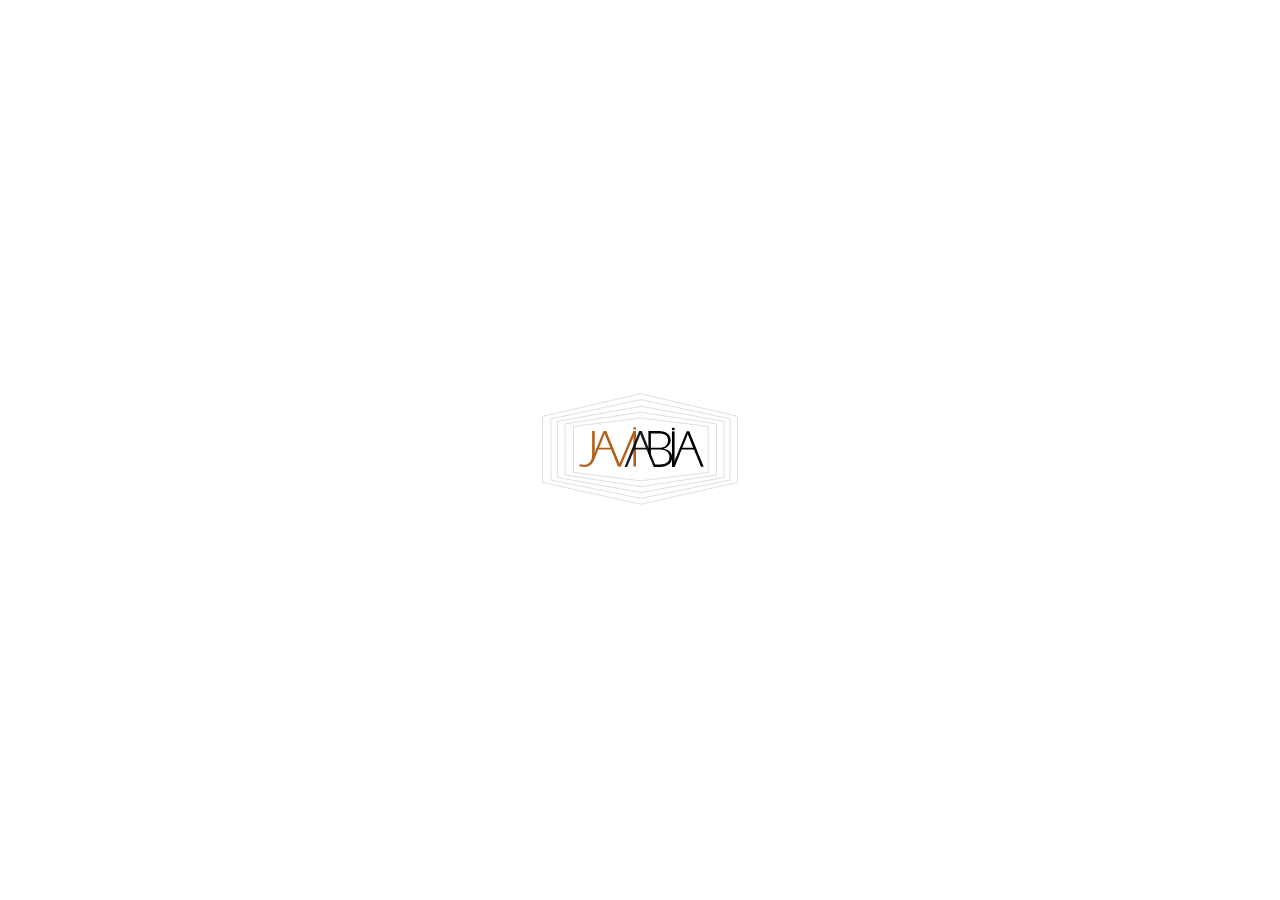
==== commit 8b6971e1: "modificada el link del proyecto de Noville" ====
--- a/index.html
+++ b/index.html
@@ -18,115 +18,108 @@
 	<div id="fondo_portada"></div>
 	<div id="portada">
 		<?xml version="1.0" encoding="utf-8"?>
-<!-- Generator: Adobe Illustrator 16.0.0, SVG Export Plug-In . SVG Version: 6.00 Build 0)  -->
-<!DOCTYPE svg PUBLIC "-//W3C//DTD SVG 1.1//EN" "http://www.w3.org/Graphics/SVG/1.1/DTD/svg11.dtd">
-<svg version="1.1" id="Capa_1" xmlns="http://www.w3.org/2000/svg" xmlns:xlink="http://www.w3.org/1999/xlink" x="0px" y="0px"
-	  viewBox="0 0 1500 900" enable-background="new 0 0 1500 900" xml:space="preserve">
-<g id="nombre">
-	
-		<animate  fill="freeze" restart="always" calcMode="linear" additive="replace" accumulate="none" dur="0.7" repeatCount="1" to="#0" from="1" attributeName="opacity" begin="a5uno.end" id="a6">
-		</animate>
-	<path d="M1009.205,583.682h-19.456V317.573h19.456V583.682z"/>
-	<g>
-		<path d="M973.431,468.201c-11.297-10.67-27.614-17.573-48.326-20.712c8.787-1.883,16.318-5.021,23.222-9.414
-			c6.904-3.766,12.553-8.786,16.945-14.436c4.394-5.648,8.159-11.297,10.67-18.2c2.511-6.276,3.766-13.18,3.766-20.084
-			c0-10.669-1.883-20.084-5.648-28.87c-3.766-8.159-8.786-15.69-16.318-21.339c-7.531-5.648-16.317-11.297-27.614-14.436
-			c-11.298-3.138-24.478-5.648-39.54-5.648h-77.824l0.628,169.456l18.2,48.326v-79.707H900c11.297,0,21.339,2.511,30.126,5.021
-			c8.786,2.511,16.317,6.903,21.966,11.297c6.276,5.021,10.67,10.669,13.808,17.573c3.139,6.903,5.021,14.436,5.021,22.594
-			c0,18.201-5.648,31.381-17.573,41.423S923.85,565.481,900,565.481h-51.465l6.904,18.828h45.188
-			c14.435,0,26.987-2.511,38.284-5.648s20.711-8.159,28.243-14.436c7.531-6.275,13.808-13.808,17.573-23.222
-			s6.275-19.456,6.275-30.753C990.377,493.306,984.729,478.87,973.431,468.201z M890.586,440.586H831.59V333.892h58.996
-			c23.85,0,41.422,3.766,52.72,13.18c11.297,9.414,16.945,22.594,16.945,40.167c0,6.904-1.255,13.18-3.766,20.084
-			c-2.511,6.276-6.904,12.552-12.553,17.573c-5.648,5.021-12.552,8.786-21.339,11.925
-			C913.808,439.958,903.138,440.586,890.586,440.586z"/>
-	</g>
-	<path fill="#B45F17" d="M410.46,492.678c0,15.062-1.883,28.243-5.648,39.54s-8.786,20.711-15.69,28.87
-		c-6.903,7.531-15.062,13.808-25.104,17.573c-10.042,3.766-20.711,5.648-33.264,5.648c-5.648,0-11.297-0.628-16.945-1.255
-		c-5.648-0.628-11.925-2.511-18.201-4.394c0-1.883,0.628-3.766,0.628-5.021c0-1.883,0.627-3.766,0.627-5.021
-		c0-1.255,0.627-1.883,1.255-3.138c0.627-0.628,1.883-1.256,3.766-1.256c1.255,0,2.511,0,3.766,0.628
-		c1.255,0.628,3.138,0.628,5.648,1.255c1.883,0.628,5.021,1.256,7.532,1.256c3.138,0.627,6.276,0.627,10.042,0.627
-		c9.415,0,18.201-1.255,25.732-4.393c7.531-3.139,14.435-7.531,19.456-13.808c5.648-6.276,9.414-13.808,12.552-23.85
-		c3.138-9.414,4.393-20.711,4.393-33.264V315.062h19.456V492.678L410.46,492.678z"/>
-	<path fill="#B45F17" d="M479.498,317.167l14.081,0.372c1.883,0,0,0,1.255,0.628c1.255,0.627,3.002,1.799,3.63,3.682l90.542,221.384
-		c2.511,5.648,5.938,11.312,7.193,17.588c1.255-6.904,5.057-14.795,7.567-19.816l90.377-220.92c0.627-1.256,1.255-2.511,2.51-3.766
-		c1.256-1.256,2.511-1.256,4.394-1.256h15.063L606.276,581.172H589.33L479.498,317.167z"/>
-	<path fill="#B45F17" d="M719.875,581.172h-19.457V315.062h19.457V581.172z"/>
-	<g opacity="0.9">
-		<polygon points="701.046,440.586 694.143,453.138 694.77,453.138 694.143,453.138 688.494,463.18 694.143,453.138 
-			693.515,453.138 694.143,453.138 824.687,453.138 818.41,440.586 		"/>
-		<path d="M763.18,315.062h-19.456L634.519,584.938h14.436c1.883,0,3.138-1.256,4.394-1.883c1.255-0.628,1.883-2.511,2.51-3.766
-			l18.829-46.444l0,0v0.628l12.552-30.125l0,0l5.648-12.553l0,0l0,0l12.553-32.636l42.05-104.812
-			c0.628-2.511,1.883-5.021,2.511-7.532c0.628-2.51,1.883-5.648,2.511-8.786c0.627,3.138,1.883,5.648,2.511,8.159
-			c0.627,2.51,1.883,5.021,2.51,6.903l37.029,91.632l0,0v-1.255l17.573,41.423l0,0l5.648,15.689l31.381,77.825
-			c0.628,1.255,1.255,3.766,2.511,4.393c1.255,1.256,2.51,2.511,4.393,2.511h15.063L763.18,315.062z"/>
-	</g>
-	<g>
-		<path fill="none" d="M490.167,349.269c-0.627-1.884-1.883-4.394-2.51-7.532c-0.628-2.51-1.883-5.648-2.511-8.786
-			c-0.628,3.138-1.883,5.648-2.511,8.786c-0.627,2.511-1.883,5.021-2.511,7.532l-41.904,103.558l-4.519,11.13l0.454-1.085
-			l-8.633,21.334h1.903l0.991-1.704l-0.991,1.704h0.324h115h2.02l-6.729-16.629L490.167,349.269z"/>
-		<path fill="#B45F17" d="M495.816,315.377h-19.457L375.595,561.826c3.114-2.264,7.287-1.716,8.506-2.935
-			c1.255-1.256,4.393-9.414,5.021-10.67l5.021-1.255l7.532-6.903l18.201-41.423l5.648-14.436l8.633-21.334l-0.454,1.085
-			l-17.197,42.354l17.197-42.354l-20.202,48.23l20.202-48.23l4.519-11.13l41.904-103.558c0.628-2.511,1.884-5.021,2.511-7.532
-			c0.628-3.138,1.883-5.648,2.511-8.786c0.628,3.138,1.883,6.276,2.511,8.786c0.627,3.139,1.883,5.648,2.51,7.532l47.874,118.308
-			l6.729,16.629l6.276,14.436l31.381,77.196c0.628,1.883,1.255,2.511,2.511,3.766c1.255,0.628,2.51,1.256,4.393,1.256h15.063
-			L495.816,315.377z"/>
-		<polygon fill="#B45F17" points="422.271,453.139 548.021,453.139 543.674,440.586 427.271,440.586 		"/>
-	</g>
-	<g>
-		<polygon points="1054.834,440.586 1050.299,453.139 1172.794,453.139 1167.992,440.586 		"/>
-		<path d="M1119.665,316.945h-19.456L991.004,583.682h14.436c1.883,0,3.139,0,4.394-1.255s1.883-2.511,2.511-3.766l31.38-77.196
-			l-0.408,1.004l5.46-15.439h-0.03l0.236-0.583l0.001-0.004l-0.001,0.004l54.366-134.354c0.627-2.51,1.883-5.021,2.51-7.531
-			c0.628-3.138,1.883-5.648,2.511-8.786c0.628,3.138,1.883,6.275,2.511,8.786c0.627,3.138,1.883,5.648,2.51,7.531l54.604,134.938
-			l6.275,14.436l31.381,77.196c0.628,1.883,1.256,3.138,2.511,3.766s2.511,1.255,4.394,1.255h15.062L1119.665,316.945z"/>
-	</g>
-</g>
-<polygon id="t1" fill="none" stroke="#000000" stroke-miterlimit="10" points="1261.506,625.732 753.766,688.494 251.046,625.732 
-	251.046,280.544 756.276,217.782 1261.506,280.544 ">
-<animate  fill="freeze" restart="always" calcMode="linear" additive="replace" accumulate="none" dur="0.3" repeatCount="1" to="0" from="1" attributeName="opacity" begin="boton.click" id="a1">
-	</animate>
-</polygon>
-<polygon id="t2" fill="none" stroke="#000000" stroke-miterlimit="10" points="1324.268,644.561 753.766,732.427 188.285,644.561 
-	188.285,261.715 756.276,173.849 1324.268,261.715 ">
-<animate  fill="freeze" restart="always" calcMode="linear" additive="replace" accumulate="none" dur="0.1" repeatCount="1" to="1" from="0" attributeName="opacity" begin="a1.end-0.15" id="a2">
-	</animate>
-<animate  fill="freeze" restart="always" calcMode="linear" additive="replace" accumulate="none" dur="0.1" repeatCount="1" to="0" from="1" attributeName="opacity" begin="a2.end" id="a2·">
-	</animate>
-</polygon>
-<polygon id="t3" fill="none" stroke="#000000" stroke-miterlimit="10" points="1380.753,663.389 756.276,776.359 131.799,663.389 
-	131.799,242.887 756.276,129.916 1380.753,242.887 ">
-<animate  fill="remove" restart="always" calcMode="linear" additive="replace" accumulate="none" dur="0.1" repeatCount="1" to="1" from="0" attributeName="opacity" begin="a2·.begin" id="a3">
-	</animate>
-<animate  fill="freeze" restart="always" calcMode="linear" additive="replace" accumulate="none" dur="0.1" repeatCount="1" to="0" from="1" attributeName="opacity" begin="a3.end" id="a3·">
-	</animate>
-</polygon>
-<polygon id="t4" fill="none" stroke="#000000" stroke-miterlimit="10" points="1424.687,682.218 756.276,820.293 81.59,682.218 
-	81.59,224.059 756.276,79.707 1424.687,224.059 ">
-<animate  fill="remove" restart="always" calcMode="linear" additive="replace" accumulate="none" dur="0.1" repeatCount="1" to="1" from="0" attributeName="opacity" begin="a3·.begin" id="a4">
-	</animate>
-<animate  fill="freeze" restart="always" calcMode="linear" additive="replace" accumulate="none" dur="0.1" repeatCount="1" to="0" from="1" attributeName="opacity" begin="a4.end" id="a4·">
-	</animate>
-</polygon>
-<polygon id="t5" fill="none" stroke="#000000" stroke-miterlimit="10" points="1481.172,701.046 756.276,864.226 18.829,701.046 
-	18.829,205.23 756.276,35.774 1481.172,205.23 ">
-<animate  fill="freeze" restart="always" calcMode="linear" additive="replace" accumulate="none" dur="0.1" repeatCount="1" to="1" from="0" attributeName="opacity" begin="a4·.begin" id="a5cero">
-	</animate>
-<animate  fill="freeze" restart="always" calcMode="linear" additive="replace" accumulate="none" dur="0.1" repeatCount="1" to="#B45F17" from="#000000" attributeName="stroke" begin="a5cero.end" id="a5uno">
-	</animate>
-<animate  fill="freeze" restart="always" calcMode="linear" additive="replace" accumulate="none" dur="0.4" repeatCount="1" to="#0" from="1" attributeName="opacity" begin="a5uno.end" id="a5dos">
-	</animate>
-</polygon>
-<rect id="boton" x="298.117" y="315.062" fill-opacity="0" width="928.87" height="269.875"/>
-</svg>
-
-	</div>
-	<script type="text/javascript">
-	var fondo = document.getElementById("fondo_portada");
-	var portada = document.getElementById("portada");
-	portada.onclick = function fondo_desaparece(){
-		fondo.className = "desaparece";
-		console.log("merda seca");
-	};	
-	</script>
+		<!-- Generator: Adobe Illustrator 16.0.0, SVG Export Plug-In . SVG Version: 6.00 Build 0)  -->
+		<!DOCTYPE svg PUBLIC "-//W3C//DTD SVG 1.1//EN" "http://www.w3.org/Graphics/SVG/1.1/DTD/svg11.dtd">
+		<svg version="1.1" id="Capa_1" xmlns="http://www.w3.org/2000/svg" xmlns:xlink="http://www.w3.org/1999/xlink" x="0px" y="0px"
+			 viewBox="0 0 1500 900" enable-background="new 0 0 1500 900" xml:space="preserve">
+		<g id="nombre">
+			
+				<animate  fill="freeze" id="a6" begin="a5·.end" attributeName="opacity" from="1" to="0" repeatCount="1" dur="0.7" accumulate="none" additive="replace" calcMode="linear" restart="always">
+				</animate>
+			<path d="M1009.205,583.682h-19.456V317.573h19.456V583.682z"/>
+			<g>
+				<path d="M973.431,468.201c-11.297-10.67-27.613-17.573-48.325-20.712c8.787-1.884,16.317-5.021,23.222-9.414
+					c6.903-3.767,12.553-8.786,16.944-14.437c4.395-5.647,8.159-11.297,10.671-18.199c2.511-6.276,3.766-13.181,3.766-20.084
+					c0-10.669-1.883-20.084-5.647-28.87c-3.767-8.159-8.787-15.69-16.318-21.339c-7.531-5.648-16.317-11.297-27.614-14.436
+					c-11.298-3.138-24.478-5.648-39.54-5.648h-77.824l0.628,169.456l18.2,48.326v-79.707H900c11.297,0,21.339,2.512,30.126,5.021
+					c8.786,2.511,16.317,6.902,21.966,11.297c6.276,5.021,10.67,10.669,13.809,17.573c3.139,6.902,5.021,14.436,5.021,22.594
+					c0,18.201-5.647,31.381-17.573,41.423c-11.925,10.042-29.498,14.437-53.348,14.437h-51.465l6.904,18.827h45.188
+					c14.436,0,26.987-2.511,38.284-5.647s20.711-8.159,28.243-14.437c7.53-6.274,13.808-13.808,17.572-23.222
+					c3.766-9.414,6.275-19.456,6.275-30.753C990.377,493.306,984.729,478.87,973.431,468.201z M890.586,440.586H831.59V333.892h58.996
+					c23.85,0,41.422,3.766,52.72,13.18c11.298,9.414,16.945,22.594,16.945,40.167c0,6.904-1.255,13.18-3.766,20.084
+					c-2.511,6.275-6.904,12.552-12.554,17.573c-5.647,5.021-12.552,8.785-21.339,11.925
+					C913.808,439.958,903.138,440.586,890.586,440.586z"/>
+			</g>
+			<path fill="#B45F17" d="M410.46,492.678c0,15.062-1.883,28.243-5.647,39.54c-3.766,11.297-8.786,20.711-15.69,28.87
+				c-6.903,7.531-15.062,13.809-25.104,17.573c-10.042,3.766-20.711,5.647-33.264,5.647c-5.648,0-11.297-0.628-16.945-1.255
+				c-5.647-0.628-11.925-2.511-18.201-4.394c0-1.883,0.628-3.766,0.628-5.021c0-1.883,0.627-3.766,0.627-5.021
+				s0.627-1.883,1.255-3.138c0.627-0.629,1.883-1.257,3.766-1.257c1.255,0,2.511,0,3.766,0.628c1.255,0.629,3.138,0.629,5.648,1.256
+				c1.883,0.628,5.021,1.256,7.532,1.256c3.138,0.627,6.276,0.627,10.042,0.627c9.415,0,18.201-1.255,25.731-4.394
+				c7.531-3.139,14.436-7.53,19.456-13.808c5.648-6.276,9.414-13.808,12.553-23.85c3.138-9.414,4.393-20.711,4.393-33.265V315.062
+				h19.456L410.46,492.678L410.46,492.678z"/>
+			<path fill="#B45F17" d="M479.498,317.167l14.081,0.372c1.883,0,0,0,1.255,0.628c1.255,0.627,3.002,1.799,3.63,3.682l90.542,221.384
+				c2.511,5.647,5.938,11.312,7.193,17.588c1.255-6.904,5.057-14.795,7.566-19.816l96.652-225.943c1.703,0,0,1.461,0.629,0.001
+				c0.229-0.531-0.629,1.46,0,0l18.828-0.001l-113.599,266.11H589.33L479.498,317.167z"/>
+			<path fill="#B45F17" d="M719.875,581.172h-19.457v-266.11h19.457V581.172z"/>
+			<g opacity="0.9">
+				<polygon points="701.046,440.586 694.143,453.138 694.77,453.138 694.143,453.138 688.494,463.18 694.143,453.138 
+					693.515,453.138 694.143,453.138 824.688,453.138 818.41,440.586 		"/>
+				<path d="M763.18,315.062h-19.456L634.519,584.938h14.437c1.883,0,3.138-1.256,4.394-1.883c1.255-0.628,1.884-2.511,2.511-3.766
+					l18.828-46.444l0,0v0.628l12.553-30.125l0,0l5.647-12.553l0,0l0,0l12.554-32.636l42.05-104.812
+					c0.628-2.511,1.883-5.021,2.511-7.532c0.628-2.51,1.883-5.648,2.511-8.786c0.627,3.138,1.883,5.648,2.511,8.159
+					c0.627,2.51,1.884,5.021,2.511,6.903l37.028,91.632l0,0v-1.255l17.573,41.423l0,0l5.648,15.689l31.381,77.825
+					c0.628,1.255,1.255,3.766,2.511,4.393c1.255,1.256,2.51,2.511,4.393,2.511h15.063L763.18,315.062z"/>
+			</g>
+			<g>
+				<path fill="none" d="M490.167,349.269c-0.627-1.884-1.883-4.394-2.51-7.532c-0.628-2.51-1.883-5.648-2.511-8.786
+					c-0.629,3.138-1.884,5.648-2.512,8.786c-0.627,2.511-1.883,5.021-2.511,7.532L438.22,452.827l-4.519,11.13l0.454-1.085
+					l-8.633,21.334h1.902l0.991-1.704l-0.991,1.704h0.324h115h2.021l-6.729-16.629L490.167,349.269z"/>
+				<path fill="#B45F17" d="M495.816,315.377h-19.457L375.595,561.826c3.114-2.264,7.287-1.716,8.506-2.936
+					c1.256-1.256,4.394-9.414,5.021-10.67l5.021-1.255l7.532-6.903l18.201-41.423l5.648-14.436l8.633-21.334l-0.454,1.085
+					l-17.197,42.354l17.197-42.354l-20.202,48.229l20.202-48.229l4.519-11.13l41.904-103.558c0.628-2.511,1.884-5.021,2.511-7.532
+					c0.628-3.138,1.883-5.648,2.512-8.786c0.628,3.138,1.883,6.276,2.511,8.786c0.627,3.139,1.883,5.648,2.51,7.532l47.874,118.308
+					l6.729,16.629l6.276,14.436l31.381,77.196c0.628,1.883,1.255,2.511,2.511,3.766c1.256,0.628,2.511,1.256,4.394,1.256h15.062
+					L495.816,315.377z"/>
+				<polygon fill="#B45F17" points="422.271,453.139 548.021,453.139 543.674,440.586 427.271,440.586 		"/>
+			</g>
+			<g>
+				<polygon points="1054.834,440.586 1050.299,453.139 1172.794,453.139 1167.992,440.586 		"/>
+				<path d="M1119.665,316.945h-19.456L991.004,583.682h14.436c1.884,0,3.14,0,4.395-1.255s1.883-2.511,2.511-3.766l31.38-77.196
+					l-0.407,1.004l5.46-15.438h-0.03l0.235-0.583l0.002-0.004l-0.002,0.004l54.366-134.354c0.627-2.51,1.884-5.021,2.511-7.531
+					c0.628-3.138,1.883-5.648,2.511-8.786c0.628,3.138,1.883,6.275,2.511,8.786c0.627,3.138,1.883,5.648,2.51,7.531l54.604,134.938
+					l6.274,14.436l31.381,77.196c0.629,1.883,1.257,3.138,2.512,3.766s2.511,1.255,4.394,1.255h15.062L1119.665,316.945z"/>
+			</g>
+			<rect x="700.418" y="287" fill="#B45F17" width="19.457" height="17"/>
+			<rect x="989.748" y="291" width="19.457" height="17"/>
+		</g>
+		<polygon id="t1" fill="none" stroke="#000000" stroke-miterlimit="10" points="1261.506,625.732 753.766,688.494 251.046,625.732 
+			251.046,280.544 756.276,217.782 1261.506,280.544 ">
+		<animate  fill="freeze" id="a1" begin="boton.click" attributeName="opacity" from="1" to="0" repeatCount="1" dur="0.3" accumulate="none" additive="replace" calcMode="linear" restart="always">
+			</animate>
+		</polygon>
+		<polygon id="t2" fill="none" stroke="#000000" stroke-miterlimit="10" points="1324.268,644.561 753.766,732.427 188.285,644.561 
+			188.285,261.715 756.276,173.849 1324.268,261.715 ">
+		<animate  fill="freeze" id="a2" begin="a1.end-0.15" attributeName="opacity" from="0" to="1" repeatCount="1" dur="0.1" accumulate="none" additive="replace" calcMode="linear" restart="always">
+			</animate>
+		<animate  fill="freeze" id="a2·" begin="a2.end" attributeName="opacity" from="1" to="0" repeatCount="1" dur="0.1" accumulate="none" additive="replace" calcMode="linear" restart="always">
+			</animate>
+		</polygon>
+		<polygon id="t3" fill="none" stroke="#000000" stroke-miterlimit="10" points="1380.753,663.389 756.276,776.359 131.799,663.389 
+			131.799,242.887 756.276,129.916 1380.753,242.887 ">
+		<animate  fill="remove" id="a3" begin="a2·.begin" attributeName="opacity" from="0" to="1" repeatCount="1" dur="0.1" accumulate="none" additive="replace" calcMode="linear" restart="always">
+			</animate>
+		<animate  fill="freeze" id="a3·" begin="a3.end" attributeName="opacity" from="1" to="0" repeatCount="1" dur="0.1" accumulate="none" additive="replace" calcMode="linear" restart="always">
+			</animate>
+		</polygon>
+		<polygon id="t4" fill="none" stroke="#000000" stroke-miterlimit="10" points="1424.688,682.218 756.276,820.293 81.59,682.218 
+			81.59,224.059 756.276,79.707 1424.688,224.059 ">
+		<animate  fill="remove" id="a4" begin="a3·.begin" attributeName="opacity" from="0" to="1" repeatCount="1" dur="0.1" accumulate="none" additive="replace" calcMode="linear" restart="always">
+			</animate>
+		<animate  fill="freeze" id="a4·" begin="a4.end" attributeName="opacity" from="1" to="0" repeatCount="1" dur="0.1" accumulate="none" additive="replace" calcMode="linear" restart="always">
+			</animate>
+		</polygon>
+		<polygon id="t5" fill="none" stroke="#000000" stroke-miterlimit="10" points="1481.172,701.046 756.276,864.226 18.829,701.046 
+			18.829,205.23 756.276,35.774 1481.172,205.23 ">
+		<animate  fill="freeze" id="a5" begin="a4·.begin" attributeName="opacity" from="0" to="1" repeatCount="1" dur="0.1" accumulate="none" additive="replace" calcMode="linear" restart="always">
+			</animate>
+		<animate  fill="freeze" id="a5·" begin="a5.end" attributeName="stroke" from="#000000" to="#B45F17" repeatCount="1" dur="0.1" accumulate="none" additive="replace" calcMode="linear" restart="always">
+			</animate>
+		<animate  fill="freeze" id="a5··" begin="a5·.end" attributeName="opacity" from="1" to="0" repeatCount="1" dur="0.4" accumulate="none" additive="replace" calcMode="linear" restart="always">
+			</animate>
+		</polygon>
+		<rect id="boton" x="298.117" y="315.062" fill-opacity="0" width="928.87" height="269.875"/>
+		</svg>
+	</div>
 <!--Here's our main wrapper.
 Since our carousel items get their size from their parent,
 we have to specify its height.-->
@@ -214,9 +207,9 @@
 	<div id="pagina">		
 		<section class="programacion">
 			<h1>Diseño y Programación</h1>
-			<p><a href="http://weberjavi.github.io/noville/" target="_blank">Noville <span><i class="fa fa-external-link"></i></span><span class="fecha">  2015</span></a></p>
+			<p><a href="http://weberjavi.github.io/WebNoville/" target="_blank">Noville <span><i class="fa fa-external-link"></i></span><span class="fecha">  2015</span></a></p>
 			<p>Proyecto personal (En fase de desarrollo). Con la intención de trasladar las posibilidades que ofrece el desarrollo web al ámbito de la divulgación arqueológica e histórica he tomado como base las memorias de excavación de un yacimiento romano (la Villa de Noville) para experimentar con diferentes tecnologías en busca de maneras apropiadas para integrarlas en el flujo de trabajo arqueológico.</p>
-			<p Class="tecnologias">HTML5, CSS3, SVG, leaflet.js</p><br>
+			<p Class="tecnologias">HTML5, CSS3, SVG, leaflet.js, cartoDB.js</p><br>
 			<p><a href="http://flu-or.com/" target="_blank">Flu-Or <span><i class="fa fa-external-link"></i></span><span class="fecha">  2015</span></a></p>
 			<p>Diseño y desarrollo de la página web del estudio de arquitectura Flu-Or. Trabajo realizado en estrecha colaboración con los integrantes del estudio. Ésta colaboración continúa en la actualidad con el desarrollo de otros proyectos.</p>
 			<p Class="tecnologias">HTML5, CSS3, javaScript</p><br>
@@ -297,7 +290,13 @@
 			</section>
 		</div>	
 	</div>
-
+	<script type="text/javascript">
+	var fondo = document.getElementById("fondo_portada");
+	var portada = document.getElementById("portada");
+	portada.onclick = function fondo_desaparece(){
+		fondo.className = "desaparece";
+	};	
+	</script>
 
 
 
